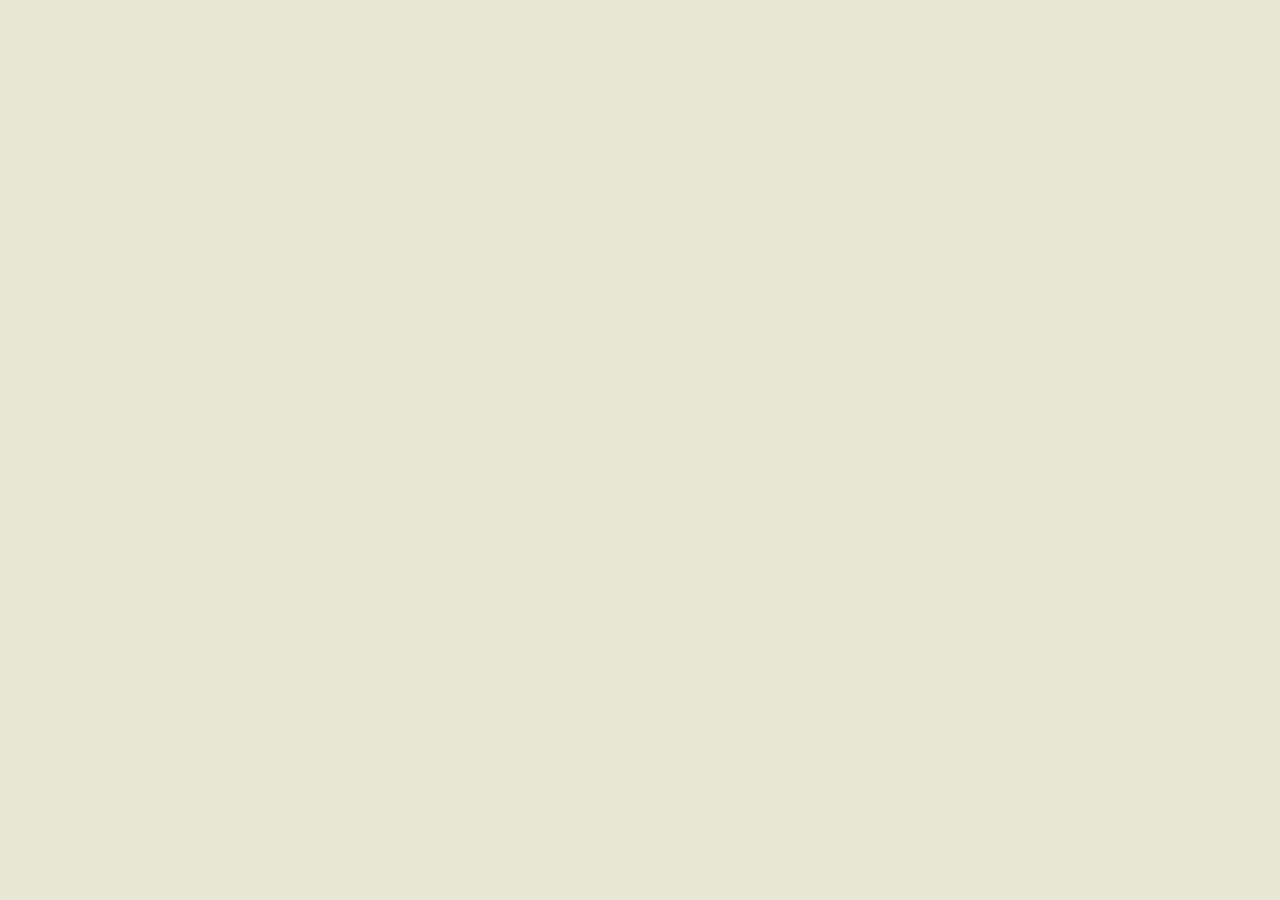
==== index.html @ 213cec79 "Atualizando a requisição da API, incluido o primeiro CSS" ====
<!DOCTYPE html>
<html lang="en">
<head>
    <meta charset="UTF-8">
    <meta http-equiv="X-UA-Compatible" content="IE=edge">
    <meta name="viewport" content="width=device-width, initial-scale=1.0">
    <link rel="stylesheet" href="style.css">
    <link rel="stylesheet" href="reset.css">
    <link href="https://fonts.googleapis.com/css2?family=Merriweather:wght@700&display=swap" rel="stylesheet">
    <script src="https://algorithmia.com/v1/clients/js/algorithmia-0.2.1.js" type="text/javascript"></script>
    <title>Teste de Api</title>
</head>
<body>
    <section class="secao-body">
        <main id="menu-principal">

        </main>
    </section>
    

    
    <script src="./Site-paises.js"></script>
    <script src="./elementos.js"></script>
   
</body>
</html>
---- style.css ----
body{
    background-color: #e6e7d5;
}
.secao-body{
    display: flex;
    flex-direction: row;
    justify-content: center;
    background-color: #e6e7d5;
}

main{
    display: grid;
    grid-template-columns: 260px 260px 260px 260px;
    /* grid-template-rows: auto; */
    grid-gap: 50px;
    margin: 0;
}

img{
    width: 256px;
    height: 157px;
}

div h1{
    font-family: 'Merriweather', serif;
    font-weight: bold;
    margin: 20px 0 25px 20px;
    font-size: 14px;
}

div{

    background-color: rgb(255 251 232);
    width: 256px;
}

p{
    font-family: monospace;
    font-size: 12px;
    margin-left: 25px;
}
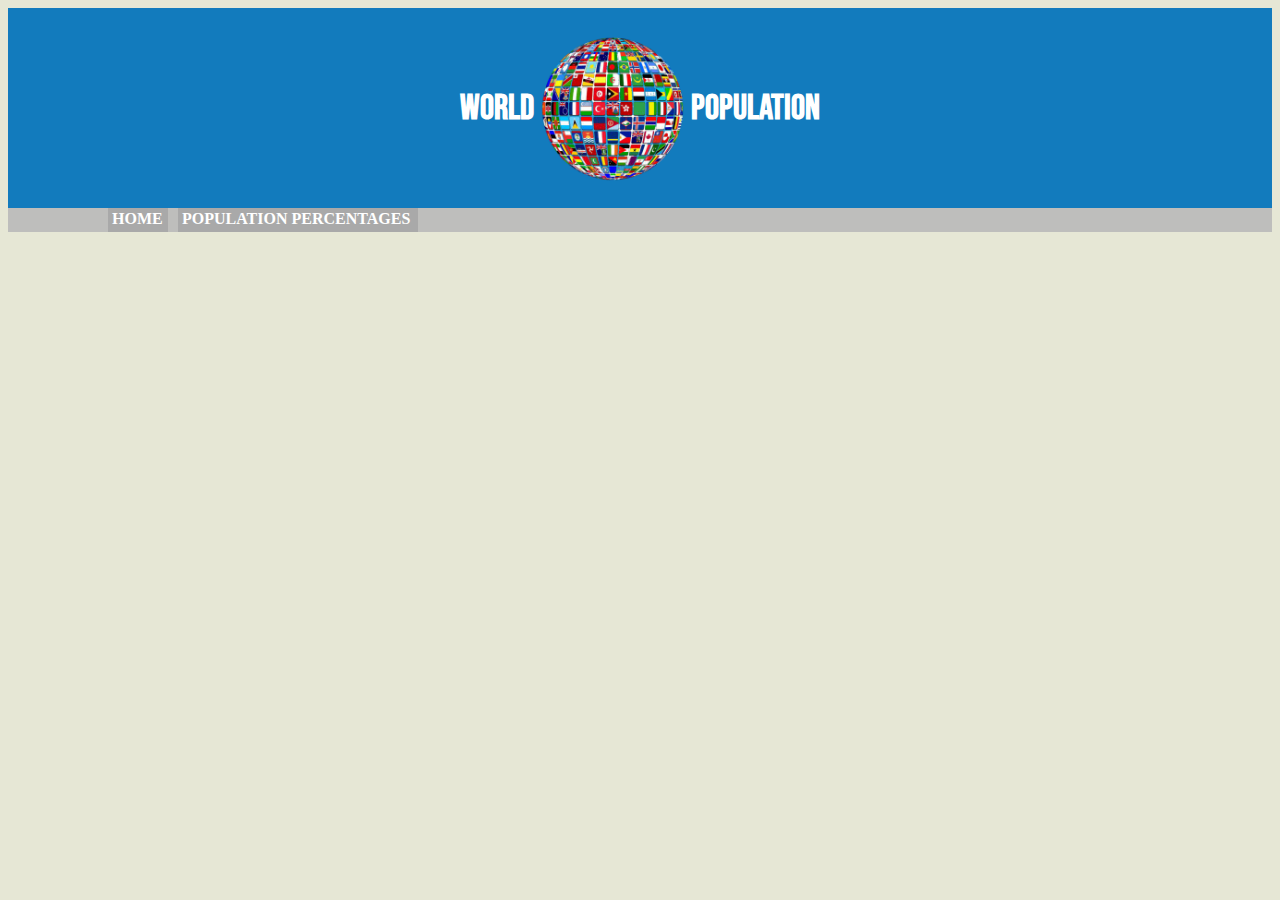
==== commit 02855dc8: "adicionando o Header e a nav bar ao projeto" ====
--- a/index.html
+++ b/index.html
@@ -7,10 +7,20 @@
     <link rel="stylesheet" href="style.css">
     <link rel="stylesheet" href="reset.css">
     <link href="https://fonts.googleapis.com/css2?family=Merriweather:wght@700&display=swap" rel="stylesheet">
+    <link href="https://fonts.googleapis.com/css2?family=Bebas+Neue&display=swap" rel="stylesheet">
     <script src="https://algorithmia.com/v1/clients/js/algorithmia-0.2.1.js" type="text/javascript"></script>
     <title>Teste de Api</title>
 </head>
 <body>
+    <header class="cabecalho">
+        <h2 class="titulo-cabecalho">WORLD</h2>
+        <img class="logo-cabecalho" src="./mundo paises redondo.png" >
+        <h2 class="titulo-cabecalho">POPULATION</h2>
+    </header>
+    <nav class="nav-bar">
+        <li class="nav-bar-home">HOME</li>
+        <li class="nav-bar-porcentagem">POPULATION PERCENTAGES</li>
+    </nav>
     <section class="secao-body">
         <main id="menu-principal">
 
--- a/style.css
+++ b/style.css
@@ -1,6 +1,55 @@
 body{
     background-color: #e6e7d5;
+   
 }
+
+.cabecalho{
+    display: flex;
+    justify-content: center;
+    align-items: center;
+    height: 200px;
+    background-color: #127bbd;
+}
+
+.titulo-cabecalho{
+    color: white;
+    font-family: 'Bebas Neue', cursive;
+    font-size: 35px;
+}
+
+.logo-cabecalho{
+    width: 157px;
+    height: 157px;
+}
+
+.nav-bar{
+    display: flex;
+    padding-left: 100px;
+    background-color: rgb(190, 190, 188);
+    margin-bottom: 40px;
+}
+
+.nav-bar-home{
+    color: white;
+    font-weight: bolder;
+    width: 60px;
+    margin-right: 10px;
+    height: 24px;
+    padding: 2px 0 0px 4px;
+    background-color: darkgrey;
+
+    
+}
+
+.nav-bar-porcentagem{
+    color: white;
+    font-weight: bolder;
+    width: 240px;
+    height: 24px;
+    padding: 2px 0 0px 4px;
+    background-color: darkgrey;
+}
+
 .secao-body{
     display: flex;
     flex-direction: row;
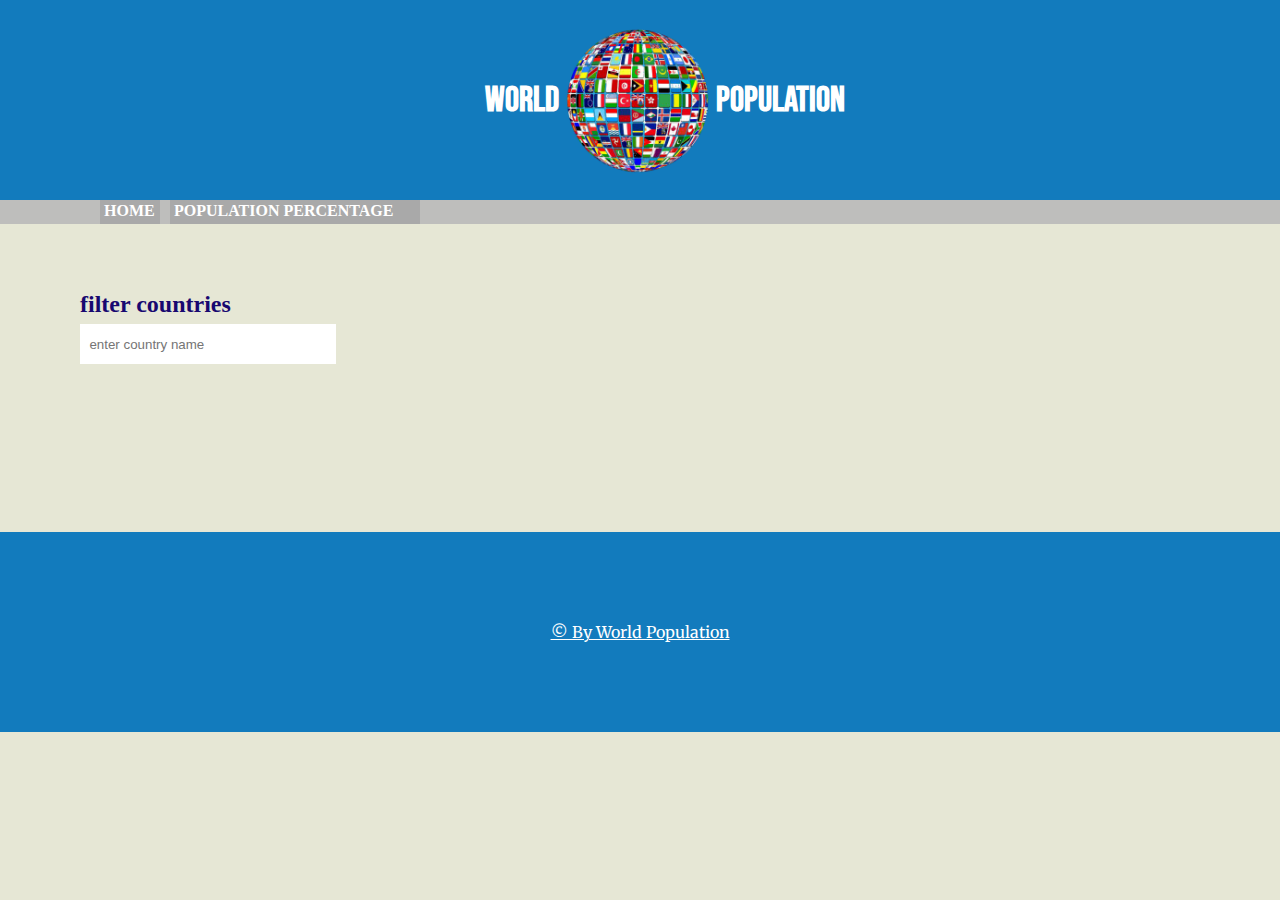
==== commit 2b80fc15: "Finalizando o projeto, filtrando os países e deixando o site responsivo" ====
--- a/index.html
+++ b/index.html
@@ -1,36 +1,48 @@
 <!DOCTYPE html>
 <html lang="en">
+
 <head>
     <meta charset="UTF-8">
     <meta http-equiv="X-UA-Compatible" content="IE=edge">
     <meta name="viewport" content="width=device-width, initial-scale=1.0">
+    <link rel="stylesheet" href="reset.css">
     <link rel="stylesheet" href="style.css">
-    <link rel="stylesheet" href="reset.css">
+    <link rel="stylesheet" href="style-mobile.css">
     <link href="https://fonts.googleapis.com/css2?family=Merriweather:wght@700&display=swap" rel="stylesheet">
     <link href="https://fonts.googleapis.com/css2?family=Bebas+Neue&display=swap" rel="stylesheet">
+    <link href="https://fonts.googleapis.com/css2?family=Bebas+Neue&display=swap" rel="stylesheet">
     <script src="https://algorithmia.com/v1/clients/js/algorithmia-0.2.1.js" type="text/javascript"></script>
-    <title>Teste de Api</title>
+    <title>World Population</title>
 </head>
+
 <body>
     <header class="cabecalho">
         <h2 class="titulo-cabecalho">WORLD</h2>
-        <img class="logo-cabecalho" src="./mundo paises redondo.png" >
+        <img class="logo-cabecalho" src="./mundo paises redondo.png">
         <h2 class="titulo-cabecalho">POPULATION</h2>
     </header>
     <nav class="nav-bar">
-        <li class="nav-bar-home">HOME</li>
-        <li class="nav-bar-porcentagem">POPULATION PERCENTAGES</li>
+        <a class="nav-bar-home" href="./index.html">HOME</a>
+        <a class="nav-bar-porcentagem" href="./pagina-porcentagens.html">POPULATION PERCENTAGE</a>
     </nav>
+    <div class="div-filtro">
+        <label class="label-filtro" for="filtro">filter countries</label>
+        <input class="input-filtro" type="text" name="filtro" id="filtrar-paises"
+         placeholder="  enter country name">
+    </div>
+
     <section class="secao-body">
-        <main id="menu-principal">
+
+        <main class="menu-index" id="menu-principal">
 
         </main>
     </section>
-    
+    <footer class="rodape">&COPY; By World Population</footer>
 
-    
     <script src="./Site-paises.js"></script>
     <script src="./elementos.js"></script>
-   
+    <script src="./filtrar-paises.js"></script>
+    
 </body>
+
 </html>--- a/style.css
+++ b/style.css
@@ -1,14 +1,19 @@
+*{
+    margin: 0;
+}
 body{
     background-color: #e6e7d5;
    
 }
 
 .cabecalho{
+    width: 100%;
     display: flex;
     justify-content: center;
     align-items: center;
     height: 200px;
     background-color: #127bbd;
+    padding-left: 50px;
 }
 
 .titulo-cabecalho{
@@ -37,17 +42,63 @@
     height: 24px;
     padding: 2px 0 0px 4px;
     background-color: darkgrey;
-
     
 }
 
+.nav-bar-home:hover{
+    text-decoration: underline;
+    background-color: rgb(146, 145, 145);
+    cursor: pointer;
+}
+
+.nav-bar-home:active{
+    background-color: rgb(112, 112, 112);
+    
+}
+
 .nav-bar-porcentagem{
     color: white;
     font-weight: bolder;
-    width: 240px;
+    width: 250px;
     height: 24px;
     padding: 2px 0 0px 4px;
     background-color: darkgrey;
+   
+}
+
+.nav-bar-porcentagem:hover{
+    text-decoration: underline;
+    background-color: rgb(146, 145, 145);
+    cursor: pointer;
+
+}
+
+.nav-bar-porcentagem:active{
+    background-color: rgb(112, 112, 112);
+}
+
+.div-filtro{
+    display: flex;
+    background-color: #e6e7d5;
+    flex-direction: column;
+    margin: 67px 0 32px 8px;
+}
+
+
+.label-filtro{
+    margin-left: 72px;
+    font-size: 24px;
+    font-weight: bold;
+    color: rgb(24, 8, 112);
+}
+
+.input-filtro{
+    width: 256px;
+    height: 40px;
+    margin-left: 72px;
+    border: none;
+    margin-bottom: 36px;
+    margin-top: 6px;
 }
 
 .secao-body{
@@ -57,7 +108,7 @@
     background-color: #e6e7d5;
 }
 
-main{
+.menu-index{
     display: grid;
     grid-template-columns: 260px 260px 260px 260px;
     /* grid-template-rows: auto; */
@@ -65,26 +116,113 @@
     margin: 0;
 }
 
-img{
+.paises-imagens{
     width: 256px;
     height: 157px;
 }
 
-div h1{
-    font-family: 'Merriweather', serif;
-    font-weight: bold;
-    margin: 20px 0 25px 20px;
-    font-size: 14px;
-}
-
-div{
+.card-paises .titulo-card{
+    font-family: 'Bebas Neue', cursive;
+    font-weight: 500;
+    margin: 20px 0 15px 20px;
+    font-size: 21px;
+}
+
+.card-paises{
 
     background-color: rgb(255 251 232);
     width: 256px;
-}
-
-p{
+    padding-bottom: 40px;
+}
+
+.populacao-card, .regiao-card, .capital-card{
     font-family: monospace;
-    font-size: 12px;
-    margin-left: 25px;
+    font-size: 14px;
+    margin-left: 22px;
+}
+
+
+
+/* Pagina dois - porcentagem......... */
+
+.corpo-porcentagem{
+    background-color: white;
+}
+
+.menu-porcentagem{
+    display: flex;
+    justify-content: center;
+    align-items: center;
+    background-color: white;
+}
+
+.secao-porcentagem{
+    display: flex;
+    flex-direction: column;
+}
+
+.imagem-porcentagem{
+    width: 531px;
+    height: 608px;
+    padding-top: 45px;
+}
+
+.texto-porcentagem{
+    font-family: 'Merriweather', serif;
+}
+.div-referencias{
+    display: flex;
+    width: 100%;
+    background-color: white;
+    margin-top: 53px;
+    padding: 100px 0 100px 150px;
+}
+.imagem-mundo-pessoas{
+    width: 368px;
+    height: 368px;
+    background-color: white;
+    margin-left: 285px;
+}
+
+
+.referencias{
+    display: flex;
+    flex-direction: column;
+    width: 280px;
+    font-size: 20px;
+    margin-left: 50px;
+    margin-top: 150px;
+    background-color: white;
+}
+
+.titulo-referencias{
+    font-size: 25px;
+    font-weight: bold;
+    margin-bottom: 20px;
+}
+
+.referencias a{
+    margin-bottom: 10px;
+}
+
+
+
+.rodape{
+    width: 100%;
+    display: flex;
+    justify-content: center;
+    align-items: center;
+    height: 200px;
+    background-color: #127bbd;
+    margin-top: 100px;
+    font-family: 'Merriweather', serif;
+    color: white;
+    text-decoration: underline;
+}
+
+.invisivel{
+    display: none;
+}
+.visivel{
+    display: inline;
 }--- a/style-mobile.css
+++ b/style-mobile.css
@@ -0,0 +1,66 @@
+@media screen and (max-width: 823px) {
+    .cabecalho{
+        height: 90px;
+        padding-left: 25px;
+    }
+    .logo-cabecalho{
+        width: 60px;
+        height: 60px;
+    }
+    .titulo-cabecalho{
+        font-size: 20px;
+    }
+    .nav-bar{
+        padding-left: 55px
+    }
+
+    .menu-index{
+        grid-template-columns: 260px;
+        grid-template-rows: auto;
+        grid-gap: 50px;
+    }
+
+    .div-filtro{
+        padding-bottom: 15px
+    }
+    .rodape{
+        height: 90px;
+        font-size: 5px;
+    }
+
+    /* Página dois da porcentagem... */
+
+    .imagem-porcentagem{
+        width: 304px;
+        height: 372px;
+    }
+
+    .secao-porcentagem{
+        align-items: center;
+    }
+    .texto-porcentagem{
+        font-size: 10px;
+        margin-top: 42px;
+    }
+    .div-referencias{
+        flex-direction: column;
+        margin: 0;
+        padding: 0;
+    }
+    .titulo-referencias{
+        font-size: 20px;
+    }
+    .referencias{
+        margin-left: 33px;
+    }
+    .referencias a{
+        font-size: 15px;
+    }
+    .imagem-mundo-pessoas{
+        width: 255px;
+        height: 255px;
+        background-color: white;
+        margin-left: 73px;
+        margin-top: 41px;
+    }
+}